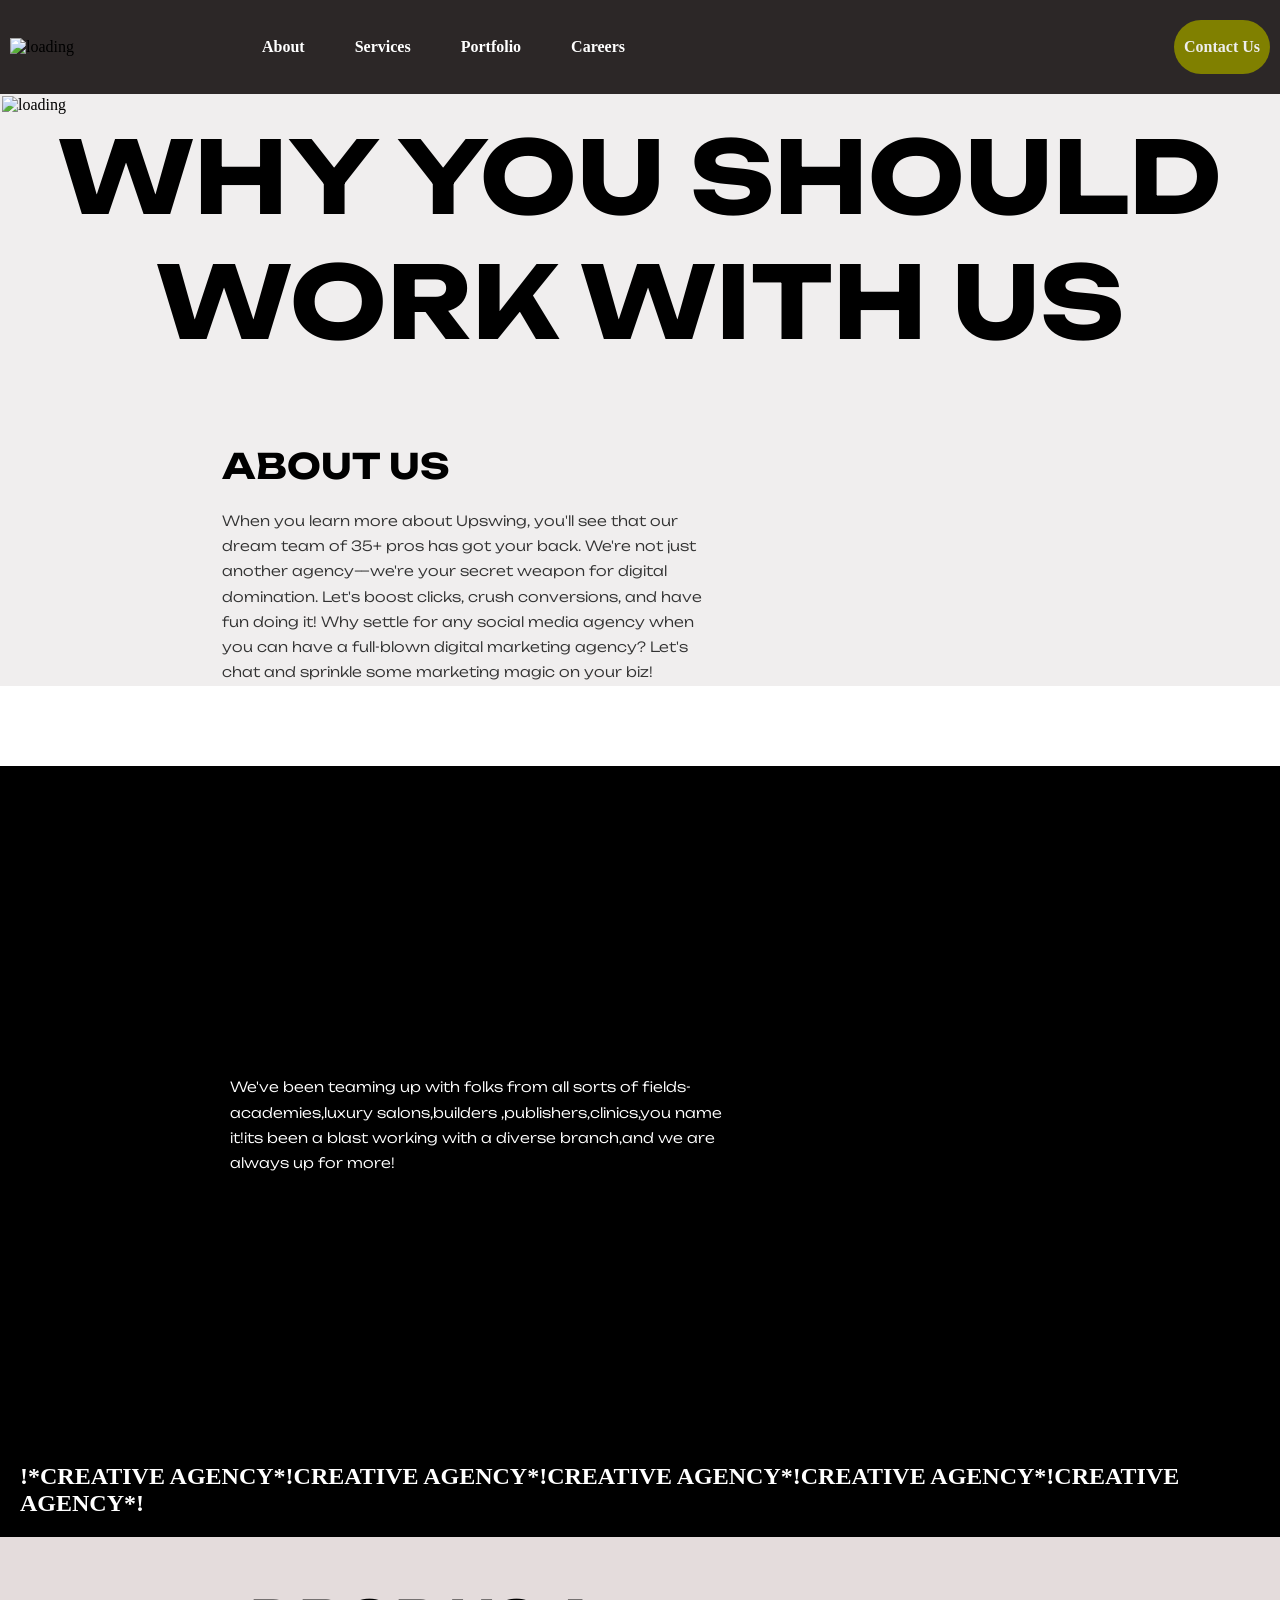
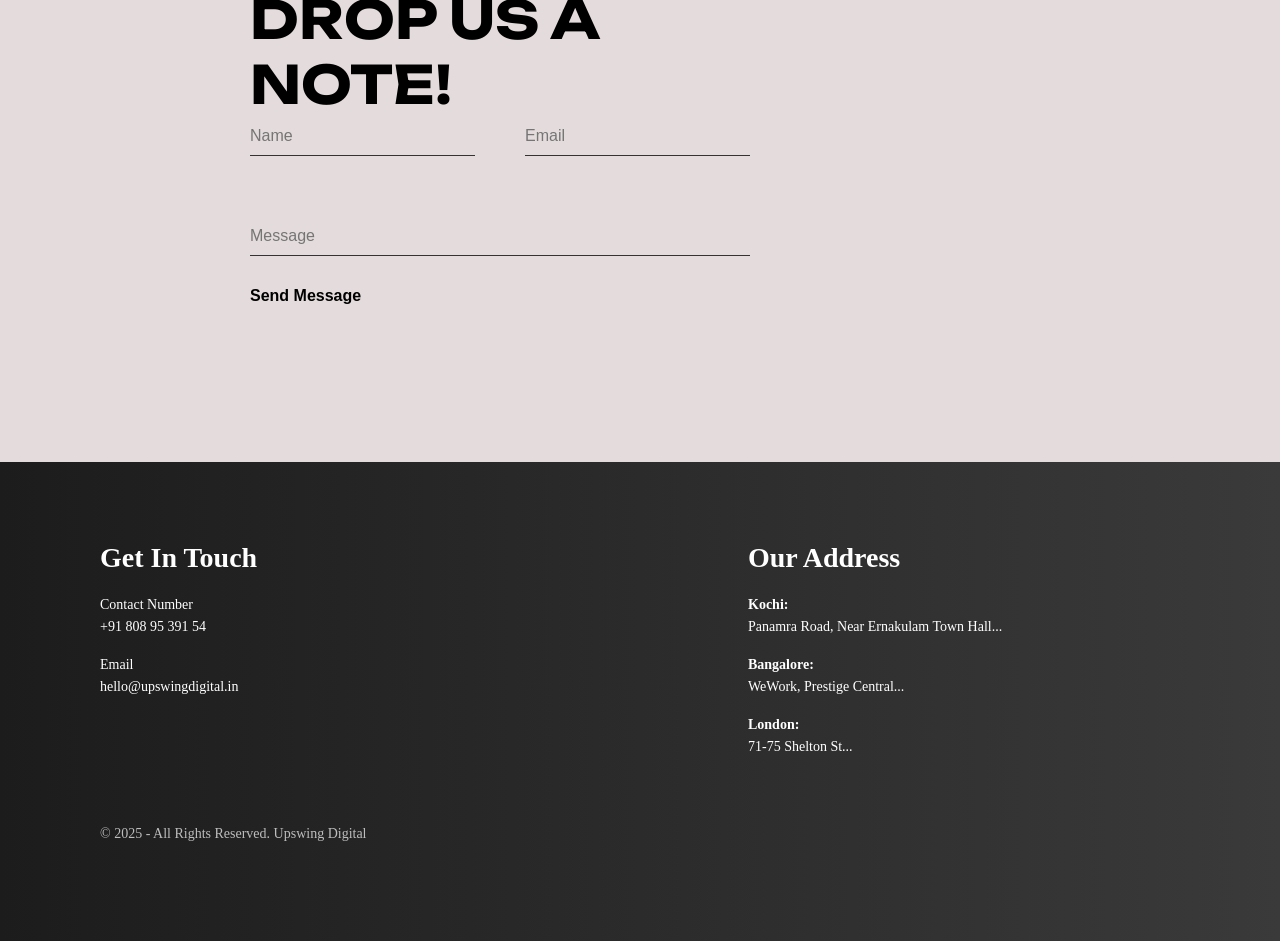
==== index.html @ fa93dcc6 "upswing digital about page" ====
<!DOCTYPE html>
<html lang="en">
<head>
    <meta charset="UTF-8">
    <meta name="viewport" content="width=device-width, initial-scale=1.0">
    <title>Upswing Digital</title>
    <link rel="stylesheet"href ="./style.css">
</head>
<body>
    <header class="header">
        <img class="logo" src="https://upswingdigital.in/wp-content/uploads/2024/11/up-white-2048x525.png" alt="loading">
        <nav id="nav">
            <ul class="nav list">
                <li class="list">About</li>
                <li class="list">Services</li>
                <li class="list">Portfolio</li>
                <li class="list">Careers</li>
            </ul>
        </nav>
        <a class="contactbtn" href="https://upswingdigital.in/get-in-touch/">Contact Us</a>
    </header>
    <section id ="Aboutus">
        <img class="img" src ="https://upswingdigital.in/wp-content/uploads/2024/11/p2-img-1.jpg" alt="loading">
        <h1 class="title">WHY YOU SHOULD<br>WORK WITH US </h1>
 <div class="left">
    <h2>ABOUT US</h2>
    <P >
        When you learn more about Upswing, you'll see that our dream team of 35+ pros has got your back. We're not just another agency—we're your secret weapon for digital domination. Let's boost clicks, crush conversions, and have fun doing it! Why settle for any social media agency when you can have a full-blown digital marketing agency? Let's chat and sprinkle some marketing magic on your biz!
    </P>
      </section>
    <section id="client">
        <div class="left">
         <h2 class="lefte">OUR VALUED <br> CLIENTELE</h2>
         <p class="lefte">We've been teaming up with folks from  all sorts of fields-academies,luxury salons,builders ,publishers,clinics,you name it!its been a blast working with a diverse branch,and we are always up for more!</p>
        </div>
       <div class="right">
        <img src="c:\Users\Faris\Downloads\Screenshot 2026-02-24 012641.jpeg" alt="">

       </div>

    </section>
    <section id="image">
        <div class="pic">
        <img src="https://upswingdigital.in/wp-content/uploads/2024/11/p2-img-2.jpg" alt="">
        <h2>!*CREATIVE AGENCY*!CREATIVE AGENCY*!CREATIVE AGENCY*!CREATIVE AGENCY*!CREATIVE AGENCY*!</h2>
        </div>
    </section>
    <section id="dropus">
        <div class="left">
            <h3>DROP US A NOTE! </h3>
            <form action="">
                <div class="row">
                    <input type="text" placeholder="Name">
                    <input type="email" placeholder="Email">
                </div>
                <input type="text" placeholder="Message">
                <button>Send Message</button>
            </form>
            <div class="right">
                <img src="c:\Users\Faris\Downloads\Screenshot 2026-02-24 141846.jpeg" alt="">
            </div>
        </div>
    </section>
    <section id="contact">
    <div class="contact-container">

        <div class="contact-left">
            <h3>Get In Touch</h3>
            <p>Contact Number<br>+91 808 95 391 54</p>
            <p>Email<br>hello@upswingdigital.in</p>
        </div>

        <div class="contact-middle">
            <h3>Our Address</h3>
            <p><b>Kochi:</b><br>Panamra Road, Near Ernakulam Town Hall...</p>
            <p><b>Bangalore:</b><br>WeWork, Prestige Central...</p>
            <p><b>London:</b><br>71-75 Shelton St...</p>
        </div>

    </div>

    <p class="copyright">© 2025 - All Rights Reserved. Upswing Digital</p>
</section>

        </div>

    </footer>
 </div>   
</body>
</html>
---- style.css ----
@import url('https://fonts.googleapis.com/css2?family=Unbounded:wght@200..900&display=swap');
*{
    margin: 0;
    padding: 0;
}
.header{
    background-color:#2c2727;
    display: flex;
    align-items: center;
    padding: 20px 10px;
}
.nav-list{
    list-style: none;
}
.list {
    display: flex;
    gap: 50px;
    font-weight: bold;
    color: white;
    cursor: pointer;
    
}
.logo{
    width:20%;
}
.contactbtn{
    margin-left: auto;
    background-color:olive;
    padding: 18px 10px;
    border-radius: 50px;
    text-decoration:none;
    color: rgb(237, 237, 237);
    font-weight: bold;
    cursor: pointer;
} 
.title {
    width: 100%;              
    text-align: center;       
    
    font-size: 100px;
    font-weight: bold;
    font-family: "Unbounded", sans-serif;
    margin-bottom: 80px; 
    background-color: rgb(240, 238, 238);
         
}


#Aboutus {
    padding: 2px ;   
    text-align-last: auto;
    margin-bottom: 80px;

}
#Aboutus{
       background-color: rgb(240, 238, 238);
       cp

}

.left h2 {
    font-family: "Unbounded", sans-serif;
    font-size: 35px;
    margin-bottom: 20px;
    color: black;
   
}
.left p {
    font-family: "Unbounded", sans-serif;
    font-weight: 300;
    line-height: 1.8;
    font-size: 14px;
    color: #333;
}

#client{
    background-color: black;
    padding: 200px 10px;
    color: white;
    font-family: "Unbounded", sans-serif;
    font-size: bold;

}
.left {
    width: 35%;
    padding: 0;
    max-width: 500px;
    margin-left: 220px;
}
#client p {
    color: white;
    font-family: var(--e-global-typography-text-font-family), Sans-serif;;
}
.right{
    padding-left: 50px 20px 50px ;
    display: flex;
    justify-content: flex-end;
}
.pic{
    background-color: black;
    color: white;
    justify-content: center;
}
.pic h2{
    size: 100px;
    padding: 20px ;
}
#dropus{
     background-color: rgb(228, 220, 220);
     padding: 50px 200px  100px 30px;
     font-family: Unbounded, sans-serif;
     font-weight: 700;
     font-size: 45px
}

.left{
    font-family: Unbounded, sans-serif;
     width: 50%;
}
.row {
    display: flex;
    gap: 50px;
    margin-bottom: 40px;
    color: black;
    font-family:Unbounded, sans-serif ;
    font-weight: bold;
}
input, textarea {
    width: 100%;
    border: none;
    border-bottom: 1px solid #333;
    background: transparent;
    padding: 10px 0;
    font-size: 16px;
    outline: none;
    color: black;
    margin: 0%;
}
button {
    background: none;
    border: none;
    outline: none;
    box-shadow: none;
    color: black;
    font-weight: bold;
    font-size: 16px;
    cursor: pointer;
}
.right img {
    width: 100%;
    margin-top: 50px;
}
.right {
    width: 100%;
}
#contact {
    background: linear-gradient(to right, #1c1c1c, #3a3a3a);
    color: white;
    padding: 80px 100px;
}
.contact-container {
    display: flex;
    justify-content: space-between;
    gap: 100px;
}
.contact-left,
.contact-middle {
    width: 40%;
}
#contact h3 {
    font-size: 28px;
    margin-bottom: 20px;
}
#contact p {
    font-size: 14px;
    line-height: 1.6;
    margin-bottom: 15px;
}
.copyright {
    margin-top: 50px;
    font-size: 13px;
    opacity: 0.7;
}
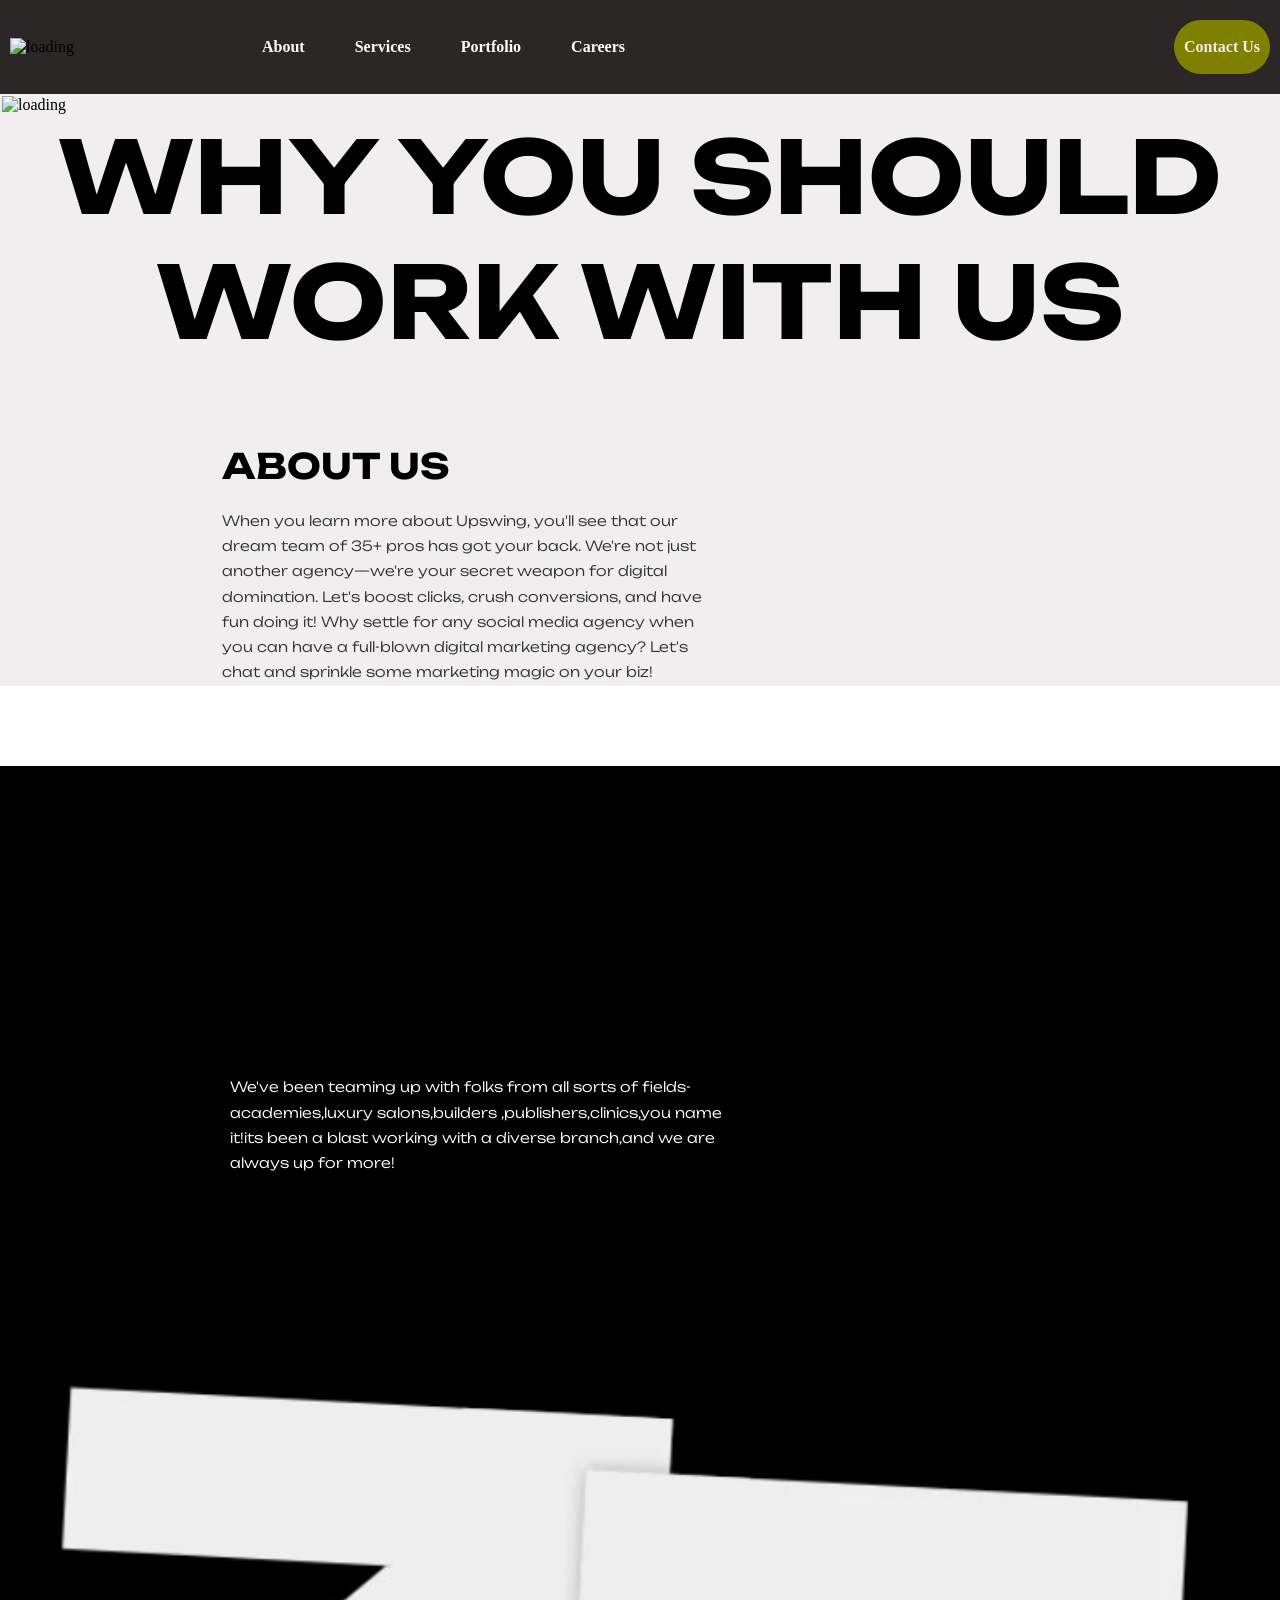
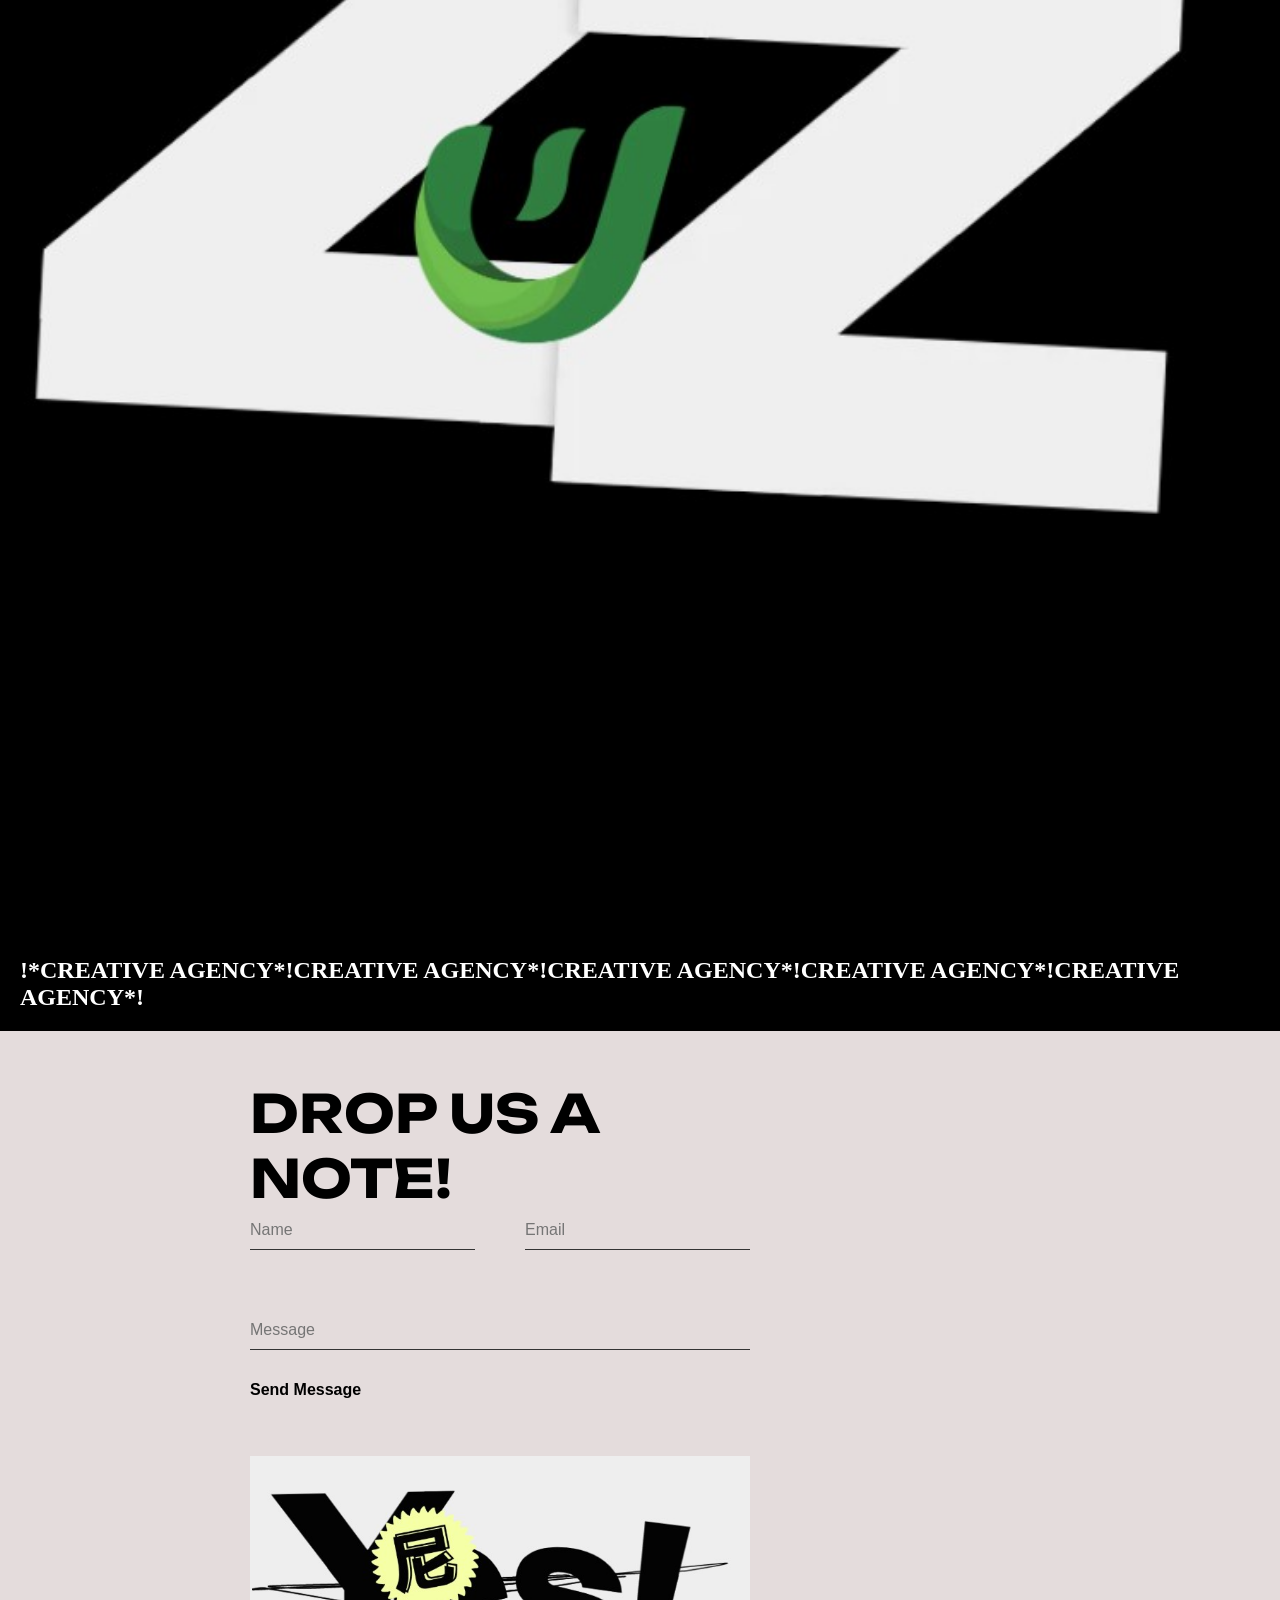
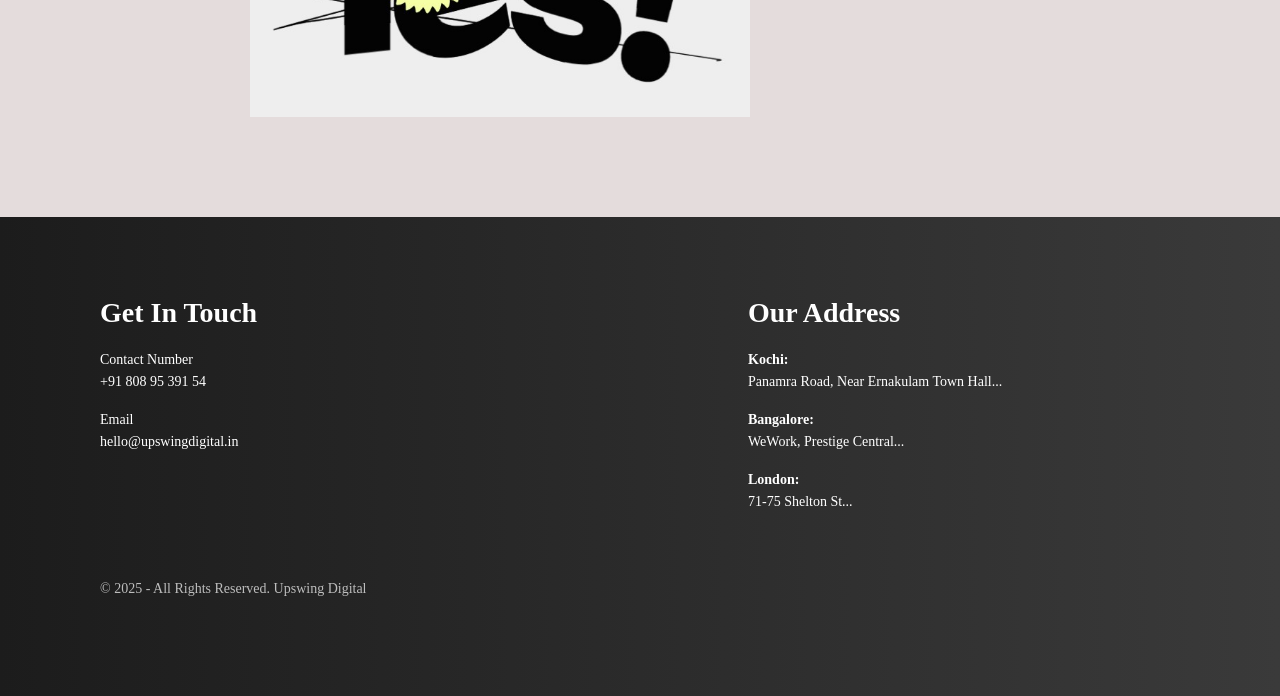
==== commit 299d328d: "added images to the folder" ====
--- a/index.html
+++ b/index.html
@@ -34,7 +34,7 @@
          <p class="lefte">We've been teaming up with folks from  all sorts of fields-academies,luxury salons,builders ,publishers,clinics,you name it!its been a blast working with a diverse branch,and we are always up for more!</p>
         </div>
        <div class="right">
-        <img src="c:\Users\Faris\Downloads\Screenshot 2026-02-24 012641.jpeg" alt="">
+        <img src="./zz.jpeg" alt="">
 
        </div>
 
@@ -57,7 +57,7 @@
                 <button>Send Message</button>
             </form>
             <div class="right">
-                <img src="c:\Users\Faris\Downloads\Screenshot 2026-02-24 141846.jpeg" alt="">
+                <img src="./yes.jpeg" alt="">
             </div>
         </div>
     </section>
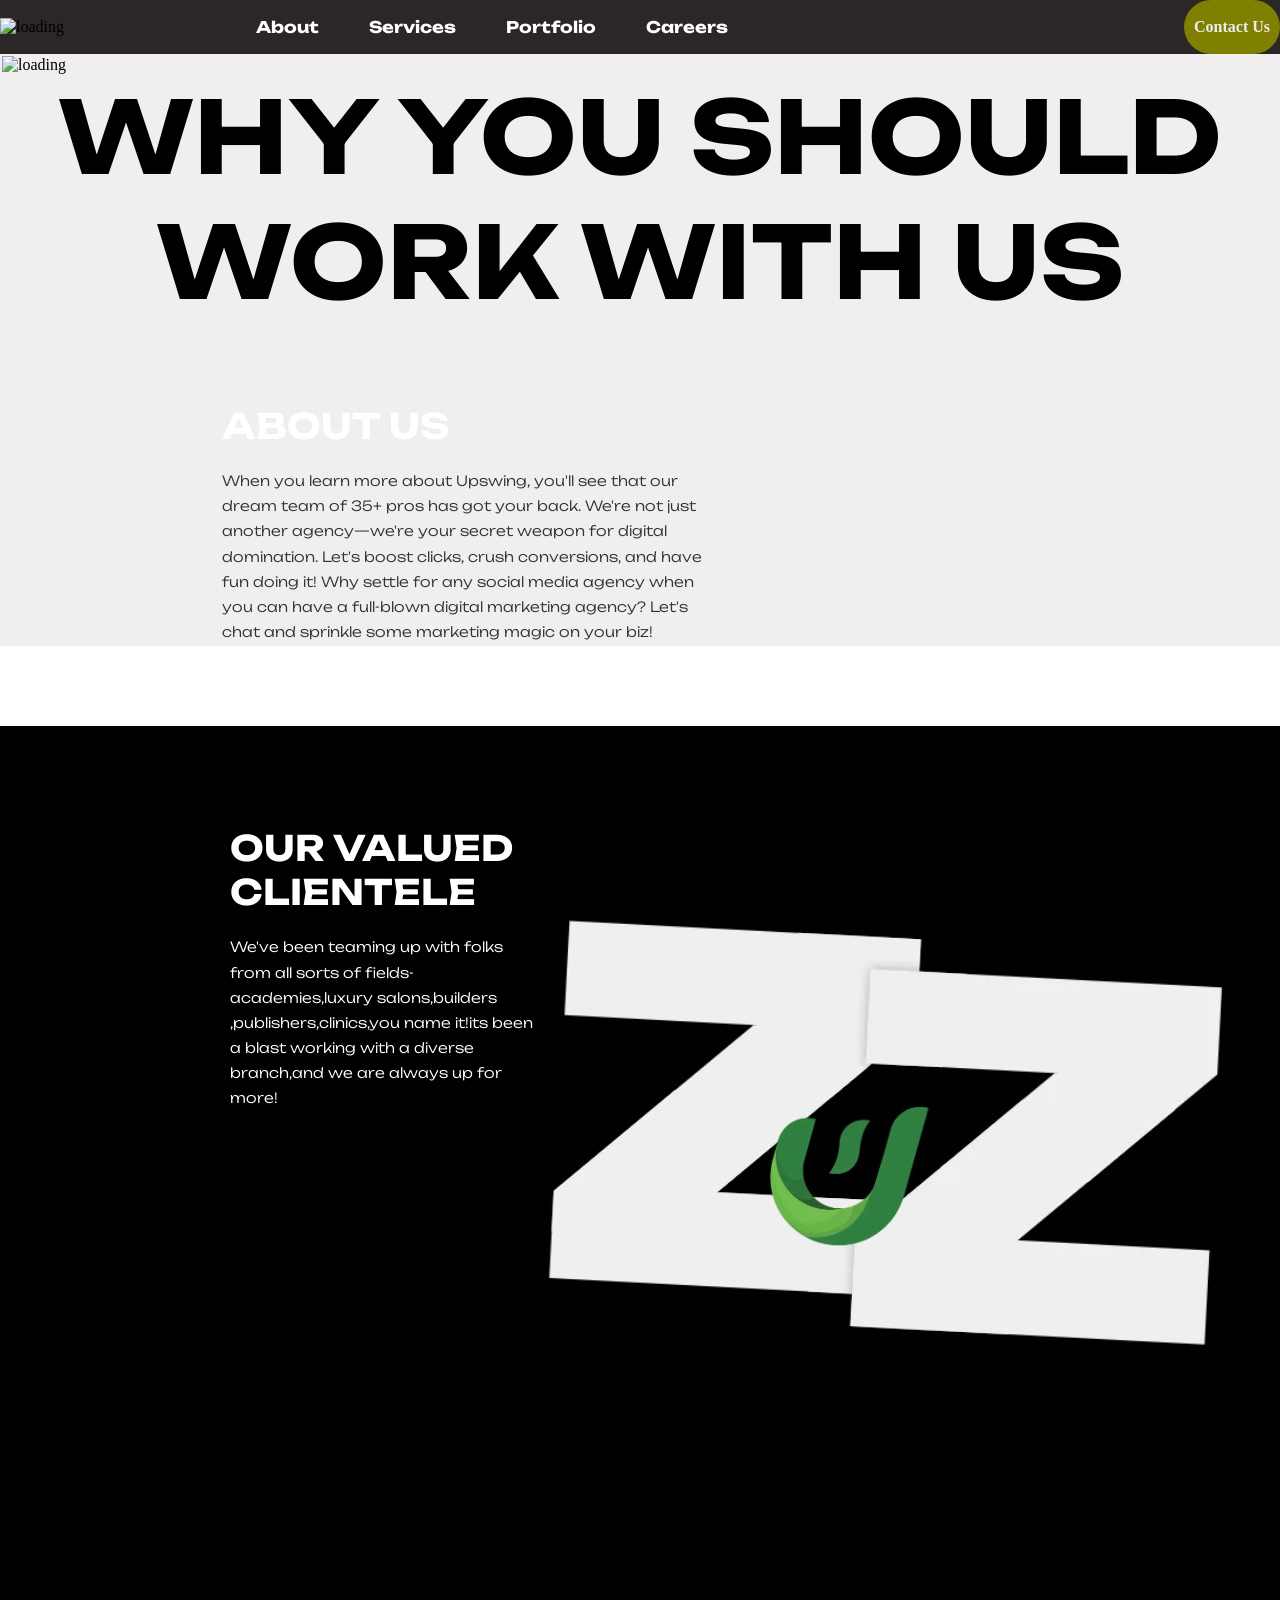
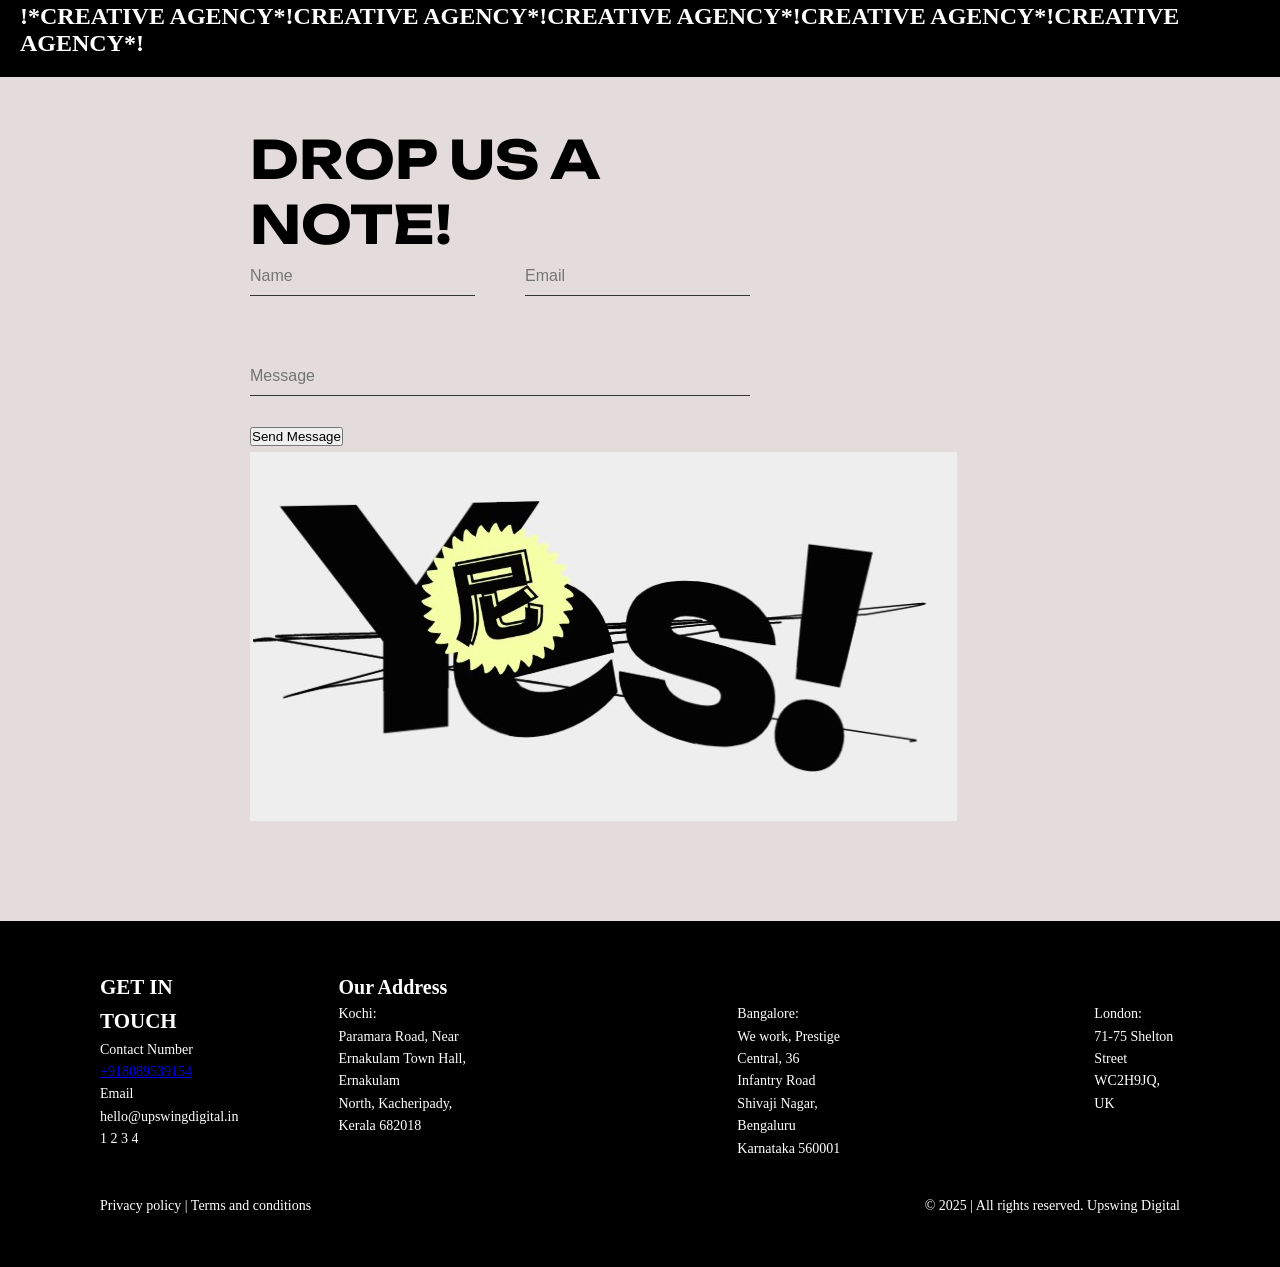
==== commit c5fd0445: "footer fixed" ====
--- a/index.html
+++ b/index.html
@@ -22,12 +22,13 @@
     <section id ="Aboutus">
         <img class="img" src ="https://upswingdigital.in/wp-content/uploads/2024/11/p2-img-1.jpg" alt="loading">
         <h1 class="title">WHY YOU SHOULD<br>WORK WITH US </h1>
- <div class="left">
-    <h2>ABOUT US</h2>
-    <P >
-        When you learn more about Upswing, you'll see that our dream team of 35+ pros has got your back. We're not just another agency—we're your secret weapon for digital domination. Let's boost clicks, crush conversions, and have fun doing it! Why settle for any social media agency when you can have a full-blown digital marketing agency? Let's chat and sprinkle some marketing magic on your biz!
-    </P>
-      </section>
+        <div class="left">
+            <h2>ABOUT US</h2>
+            <p >
+                When you learn more about Upswing, you'll see that our dream team of 35+ pros has got your back. We're not just another agency—we're your secret weapon for digital domination. Let's boost clicks, crush conversions, and have fun doing it! Why settle for any social media agency when you can have a full-blown digital marketing agency? Let's chat and sprinkle some marketing magic on your biz!
+            </p>
+        </div>
+    </section>
     <section id="client">
         <div class="left">
          <h2 class="lefte">OUR VALUED <br> CLIENTELE</h2>
@@ -41,7 +42,7 @@
     </section>
     <section id="image">
         <div class="pic">
-        <img src="https://upswingdigital.in/wp-content/uploads/2024/11/p2-img-2.jpg" alt="">
+        <img  class="img" src="https://upswingdigital.in/wp-content/uploads/2024/11/p2-img-2.jpg" alt="">
         <h2>!*CREATIVE AGENCY*!CREATIVE AGENCY*!CREATIVE AGENCY*!CREATIVE AGENCY*!CREATIVE AGENCY*!</h2>
         </div>
     </section>
@@ -61,30 +62,60 @@
             </div>
         </div>
     </section>
-    <section id="contact">
-    <div class="contact-container">
+   <footer>
 
-        <div class="contact-left">
-            <h3>Get In Touch</h3>
-            <p>Contact Number<br>+91 808 95 391 54</p>
-            <p>Email<br>hello@upswingdigital.in</p>
+    <!-- TOP CONTENT -->
+    <section id="contactus">
+        <div class="mleft">
+            <h2>GET IN TOUCH</h2>
+            <p>Contact Number</p>
+            <p><a href="tel:918089539154">+918089539154</a></p>
+            <p>Email</p>
+            <p>hello@upswingdigital.in</p>
+
+            <div class="bottom">
+                <span>1</span>
+                <span>2</span>
+                <span>3</span>
+                <span>4</span>
+            </div>
         </div>
 
-        <div class="contact-middle">
+        <div class="mright">
             <h3>Our Address</h3>
-            <p><b>Kochi:</b><br>Panamra Road, Near Ernakulam Town Hall...</p>
-            <p><b>Bangalore:</b><br>WeWork, Prestige Central...</p>
-            <p><b>London:</b><br>71-75 Shelton St...</p>
+
+            <div class="branch">
+                <div>
+                    <p>Kochi:</p>
+                    <p>Paramara Road, Near</p>
+                    <p>Ernakulam Town Hall, Ernakulam</p>
+                    <p>North, Kacheripady, Kerala 682018</p>
+                </div>
+
+                <div>
+                    <p>Bangalore:</p>
+                    <p>We work, Prestige</p>
+                    <p>Central, 36 Infantry Road</p>
+                    <p>Shivaji Nagar, Bengaluru</p>
+                    <p>Karnataka 560001</p>
+                </div>
+
+                <div>
+                    <p>London:</p>
+                    <p>71-75 Shelton Street</p>
+                    <p>WC2H9JQ, UK</p>
+                </div>
+            </div>
         </div>
+    </section>
 
-    </div>
+    <!-- BOTTOM BAR -->
+    <section class="flex-jc-sb">
+        <p>Privacy policy | Terms and conditions</p>
+        <p>© 2025 | All rights reserved. Upswing Digital</p>
+    </section>
 
-    <p class="copyright">© 2025 - All Rights Reserved. Upswing Digital</p>
-</section>
-
-        </div>
-
-    </footer>
- </div>   
+</footer>
+</div>
 </body>
 </html>
--- a/style.css
+++ b/style.css
@@ -7,10 +7,13 @@
     background-color:#2c2727;
     display: flex;
     align-items: center;
-    padding: 20px 10px;
 }
 .nav-list{
     list-style: none;
+    gap: 50px;
+    margin-left: auto;
+    margin-right: auto;
+
 }
 .list {
     display: flex;
@@ -18,8 +21,11 @@
     font-weight: bold;
     color: white;
     cursor: pointer;
-    
+    font-family: "Unbounded", sans-serif;
+    justify-content: space-between;
+
 }
+
 .logo{
     width:20%;
 }
@@ -50,19 +56,18 @@
     padding: 2px ;   
     text-align-last: auto;
     margin-bottom: 80px;
+    background-color: rgb(240, 238, 238);
 
 }
-#Aboutus{
-       background-color: rgb(240, 238, 238);
-       cp
-
+.img{
+    justify-content: center;
+    max-width: 100%;
 }
-
 .left h2 {
     font-family: "Unbounded", sans-serif;
     font-size: 35px;
     margin-bottom: 20px;
-    color: black;
+    color: rgb(255, 255, 255);
    
 }
 .left p {
@@ -75,11 +80,11 @@
 
 #client{
     background-color: black;
-    padding: 200px 10px;
+    padding: 100px 10px;
     color: white;
     font-family: "Unbounded", sans-serif;
     font-size: bold;
-
+    display: flex;
 }
 .left {
     width: 35%;
@@ -93,8 +98,7 @@
 }
 .right{
     padding-left: 50px 20px 50px ;
-    display: flex;
-    justify-content: flex-end;
+    display:flex;
 }
 .pic{
     background-color: black;
@@ -110,7 +114,8 @@
      padding: 50px 200px  100px 30px;
      font-family: Unbounded, sans-serif;
      font-weight: 700;
-     font-size: 45px
+     font-size: 45px;
+     display: flex;
 }
 
 .left{
@@ -136,49 +141,36 @@
     color: black;
     margin: 0%;
 }
-button {
-    background: none;
-    border: none;
-    outline: none;
-    box-shadow: none;
-    color: black;
-    font-weight: bold;
-    font-size: 16px;
-    cursor: pointer;
+footer{
+    background-color: black;
+    color: white;
+    padding: 50px 100px;
+    font-family: "outfit"sans-serif;
+    flex-direction: column;
+    font-size: 14px;
+    line-height: 1.6;
+    display: flex;
 }
-.right img {
-    width: 100%;
-    margin-top: 50px;
+.branch{
+    display: flex;
+    gap: 250px;
 }
-.right {
-    width: 100%;
+#contactus{
+      display: flex;
+      gap: 100px;
+      justify-content: space-between;
 }
-#contact {
-    background: linear-gradient(to right, #1c1c1c, #3a3a3a);
-    color: white;
-    padding: 80px 100px;
+#contactus.bottom{
+    margin-top: 30px;
+
 }
-.contact-container {
+.flex-jc-sb {
+    margin-top: 20px;
+    padding-top: 15px;
     display: flex;
     justify-content: space-between;
-    gap: 100px;
+   
 }
-.contact-left,
-.contact-middle {
-    width: 40%;
-}
-#contact h3 {
-    font-size: 28px;
-    margin-bottom: 20px;
-}
-#contact p {
-    font-size: 14px;
-    line-height: 1.6;
-    margin-bottom: 15px;
-}
-.copyright {
-    margin-top: 50px;
-    font-size: 13px;
-    opacity: 0.7;
-}
-
+.mright h3{
+font-size: 20px; 
+}
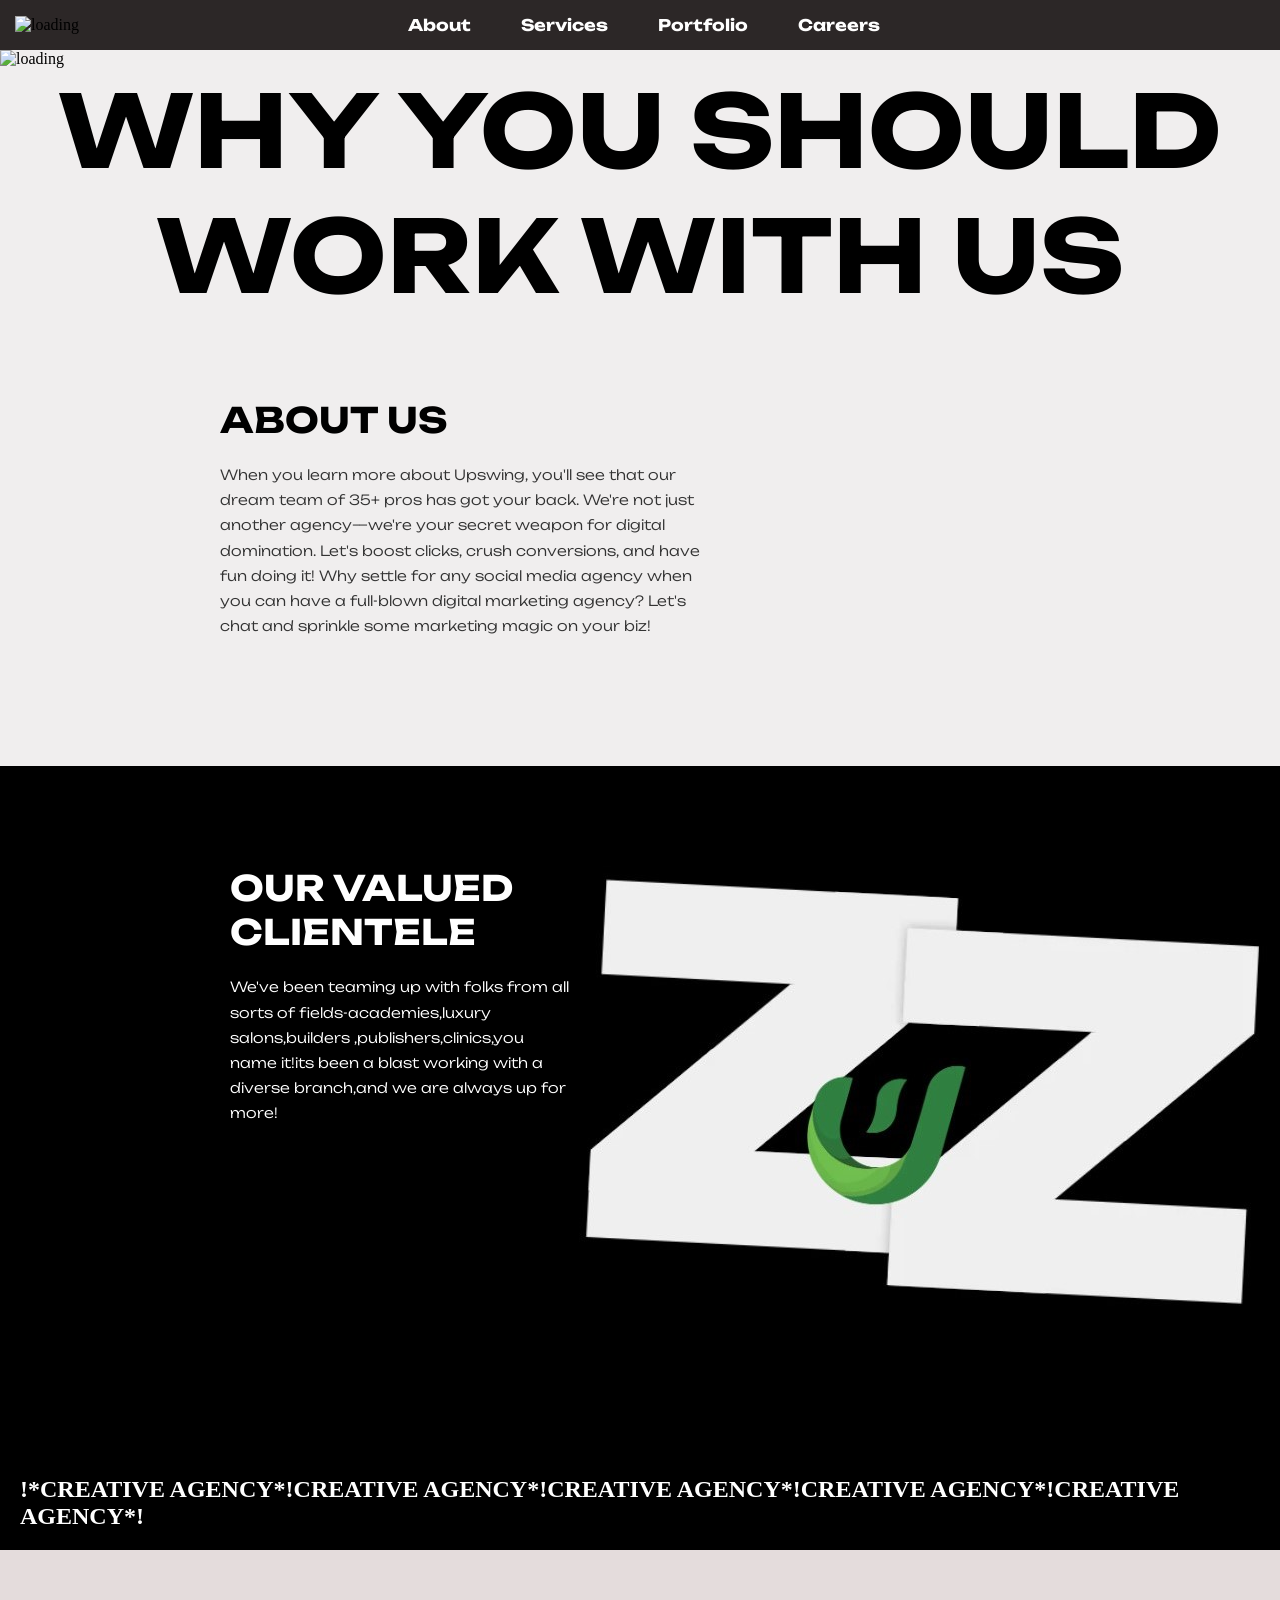
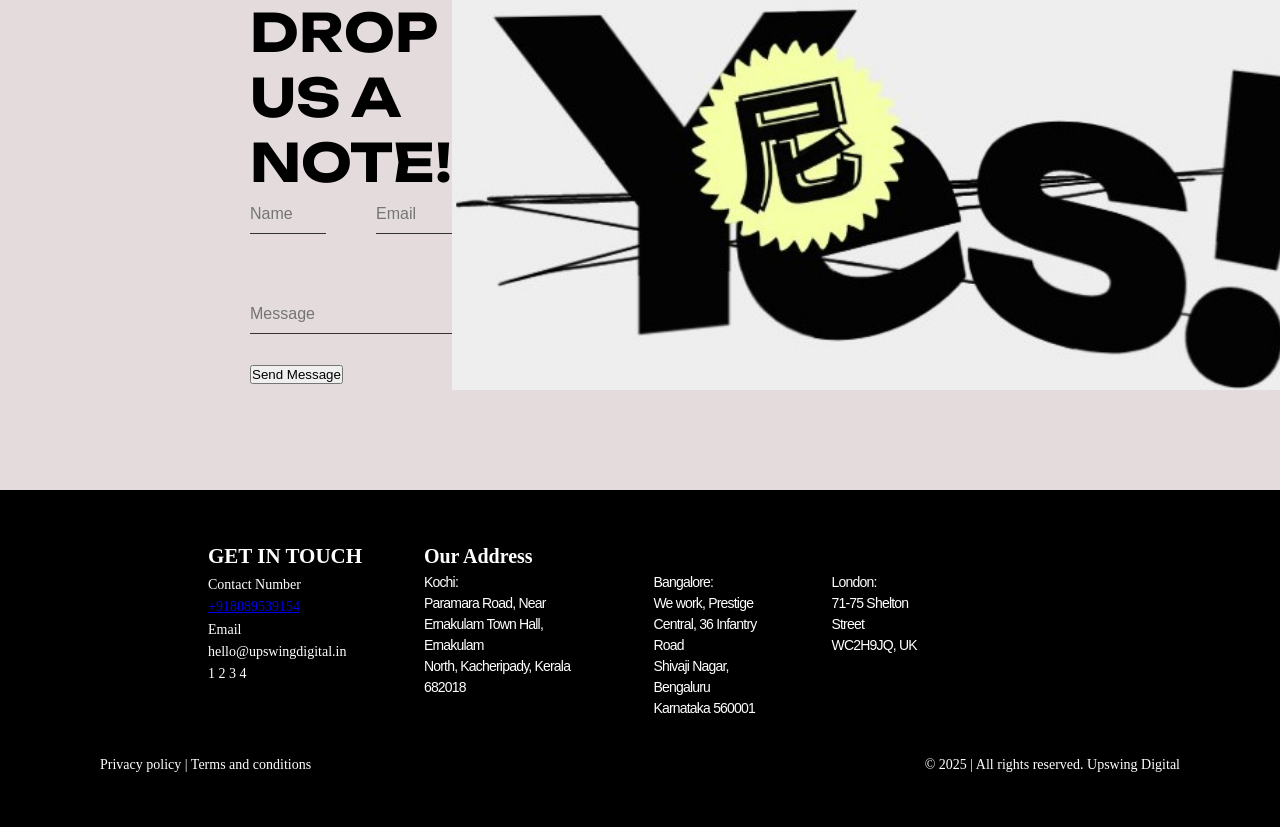
==== commit 0d98d73b: "changing the contactus ,rectifying the mistakes" ====
--- a/index.html
+++ b/index.html
@@ -17,7 +17,7 @@
                 <li class="list">Careers</li>
             </ul>
         </nav>
-        <a class="contactbtn" href="https://upswingdigital.in/get-in-touch/">Contact Us</a>
+        <img class="contactbtn" src="https://upswingdigital.in/wp-content/uploads/2025/11/Frame-82.png" alt="">
     </header>
     <section id ="Aboutus">
         <img class="img" src ="https://upswingdigital.in/wp-content/uploads/2024/11/p2-img-1.jpg" alt="loading">
@@ -35,7 +35,7 @@
          <p class="lefte">We've been teaming up with folks from  all sorts of fields-academies,luxury salons,builders ,publishers,clinics,you name it!its been a blast working with a diverse branch,and we are always up for more!</p>
         </div>
        <div class="right">
-        <img src="./zz.jpeg" alt="">
+        <img src="./zzz.jpeg" alt="">
 
        </div>
 
@@ -57,10 +57,10 @@
                 <input type="text" placeholder="Message">
                 <button>Send Message</button>
             </form>
-            <div class="right">
-                <img src="./yes.jpeg" alt="">
+        </div>
+        <div class="right">
+                <img src="./yess.jpeg" alt="">
             </div>
-        </div>
     </section>
    <footer>
 
--- a/style.css
+++ b/style.css
@@ -7,6 +7,13 @@
     background-color:#2c2727;
     display: flex;
     align-items: center;
+    justify-content: space-between;
+    gap: 250px;
+    padding: 15px;
+}
+.contactbtn{
+    width: 12%;
+    margin-right: 50px;
 }
 .nav-list{
     list-style: none;
@@ -29,16 +36,7 @@
 .logo{
     width:20%;
 }
-.contactbtn{
-    margin-left: auto;
-    background-color:olive;
-    padding: 18px 10px;
-    border-radius: 50px;
-    text-decoration:none;
-    color: rgb(237, 237, 237);
-    font-weight: bold;
-    cursor: pointer;
-} 
+
 .title {
     width: 100%;              
     text-align: center;       
@@ -53,11 +51,16 @@
 
 
 #Aboutus {
-    padding: 2px ;   
+    
     text-align-last: auto;
     margin-bottom: 80px;
     background-color: rgb(240, 238, 238);
-
+    margin: 0%;
+    padding-bottom: 10%;
+    color: black;
+}
+#Aboutus h2{
+    color: black;
 }
 .img{
     justify-content: center;
@@ -150,14 +153,19 @@
     font-size: 14px;
     line-height: 1.6;
     display: flex;
+    gap: 10%;
 }
 .branch{
     display: flex;
-    gap: 250px;
+    gap: 50px;
+    padding-right: 5%;
+    font-family:" Outfit", Sans-serif;
+    line-height: 1.5em;
+    letter-spacing: -0.8px;
+    font-size: 14px;
 }
 #contactus{
       display: flex;
-      gap: 100px;
       justify-content: space-between;
 }
 #contactus.bottom{
@@ -173,4 +181,10 @@
 }
 .mright h3{
 font-size: 20px; 
+}
+.mleft{
+    padding-left: 10%;
+}
+.mright{
+    padding-right:20%;
 }
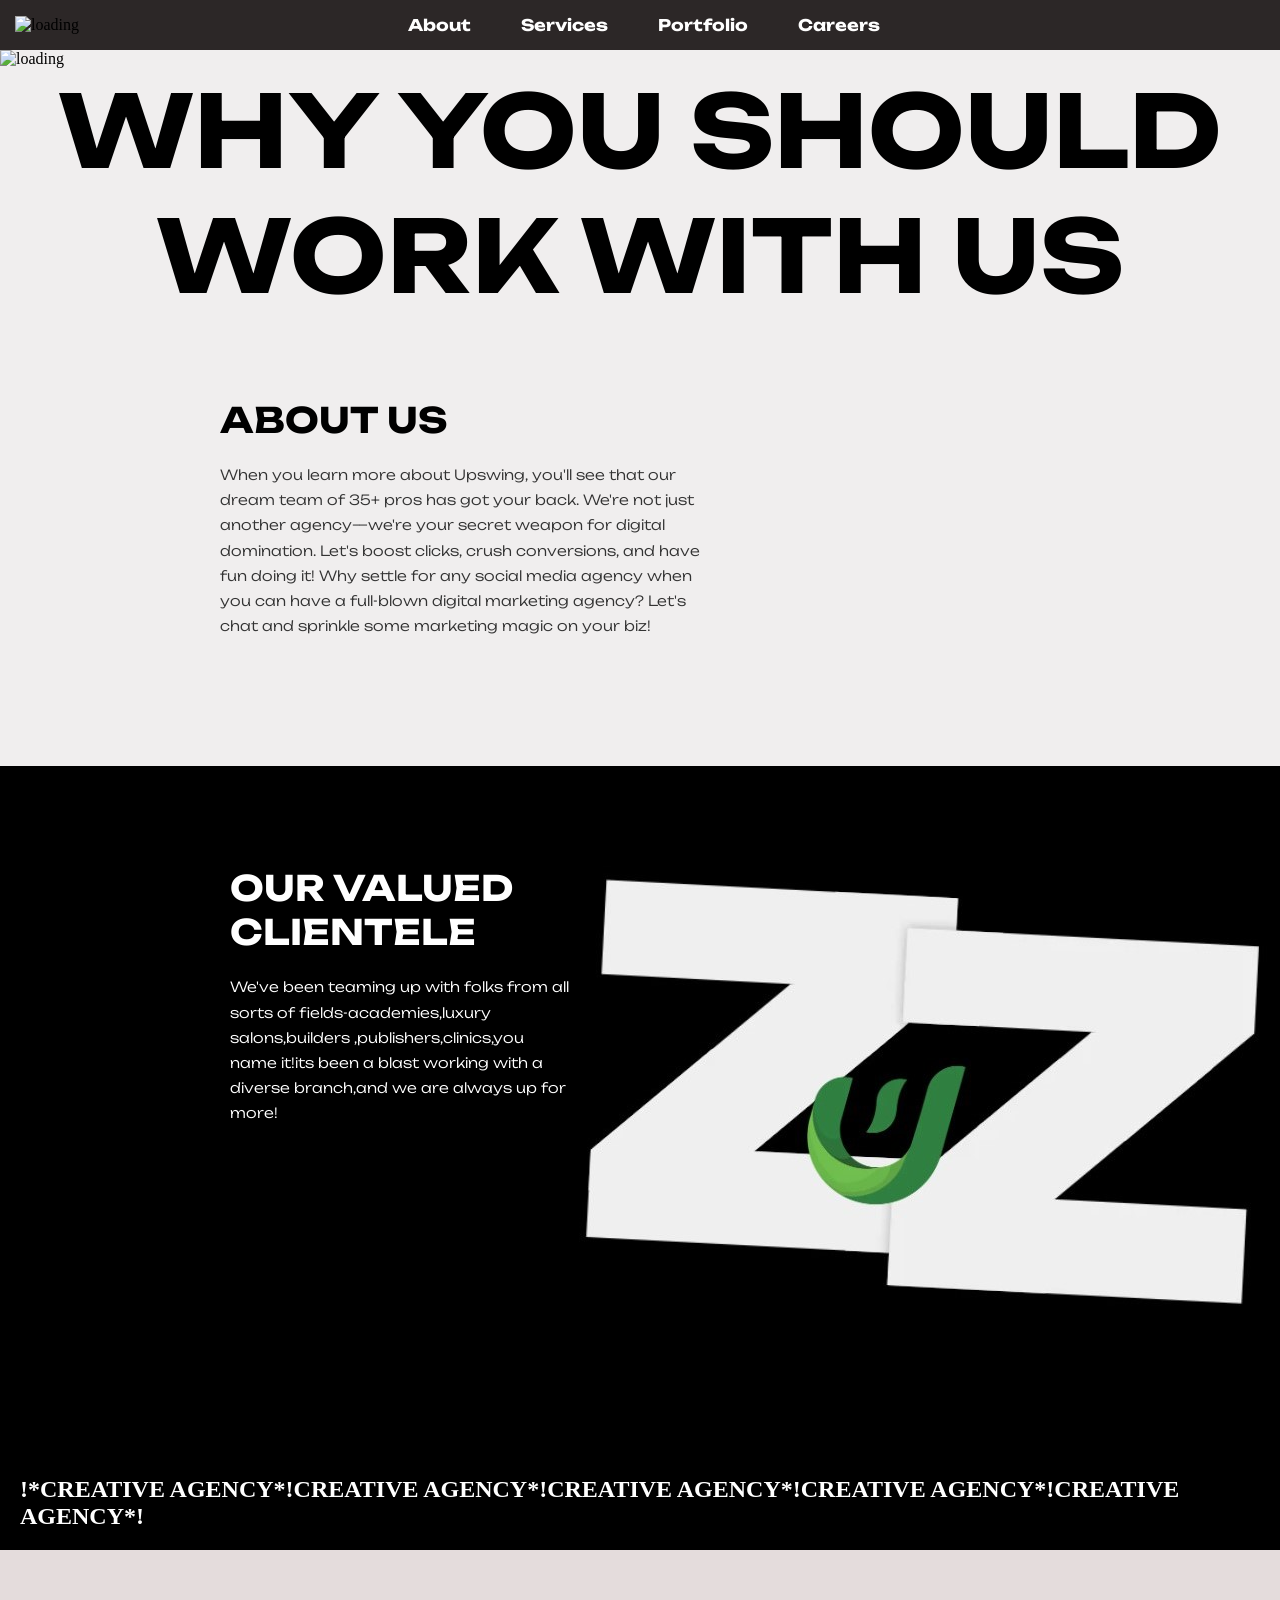
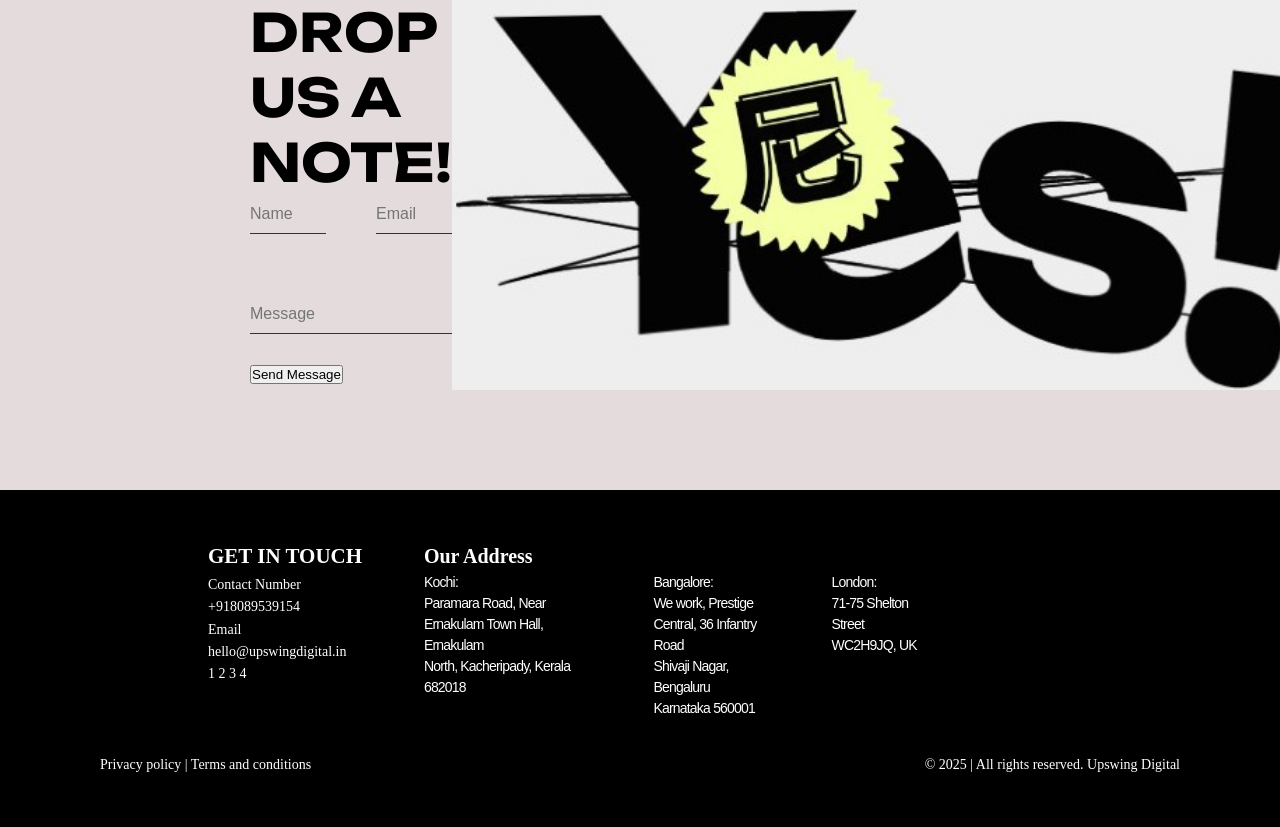
==== commit a575643c: "some changes in the code" ====
--- a/index.html
+++ b/index.html
@@ -13,7 +13,7 @@
             <ul class="nav list">
                 <li class="list">About</li>
                 <li class="list">Services</li>
-                <li class="list">Portfolio</li>
+                <li class="list"><a href="./portfolio.html">Portfolio</a></li>
                 <li class="list">Careers</li>
             </ul>
         </nav>
--- a/style.css
+++ b/style.css
@@ -187,4 +187,38 @@
 }
 .mright{
     padding-right:20%;
-}+}
+a{
+    text-decoration: none;
+    color: white;
+}
+.portfolio h1{
+    font-family: "Unbounded", sans-serif;
+    font-size: 100px;
+    text-align: center;
+    margin: 20px;
+   
+}
+#portfolio1{
+    display: grid;
+    grid-template-columns: auto auto auto ;
+    row-gap: 20px;
+    position: relative;
+    justify-content: center;
+    gap: 30px;
+    margin-bottom: 50px;
+}
+.card{
+    width: 350px;
+    height: 350px;
+    border-radius:10px ;
+   
+}
+.card img{
+    width: 100%;
+    border-radius: 10px;
+}
+.card-cont{
+    position: absolute;
+    bottom: 10px;
+}
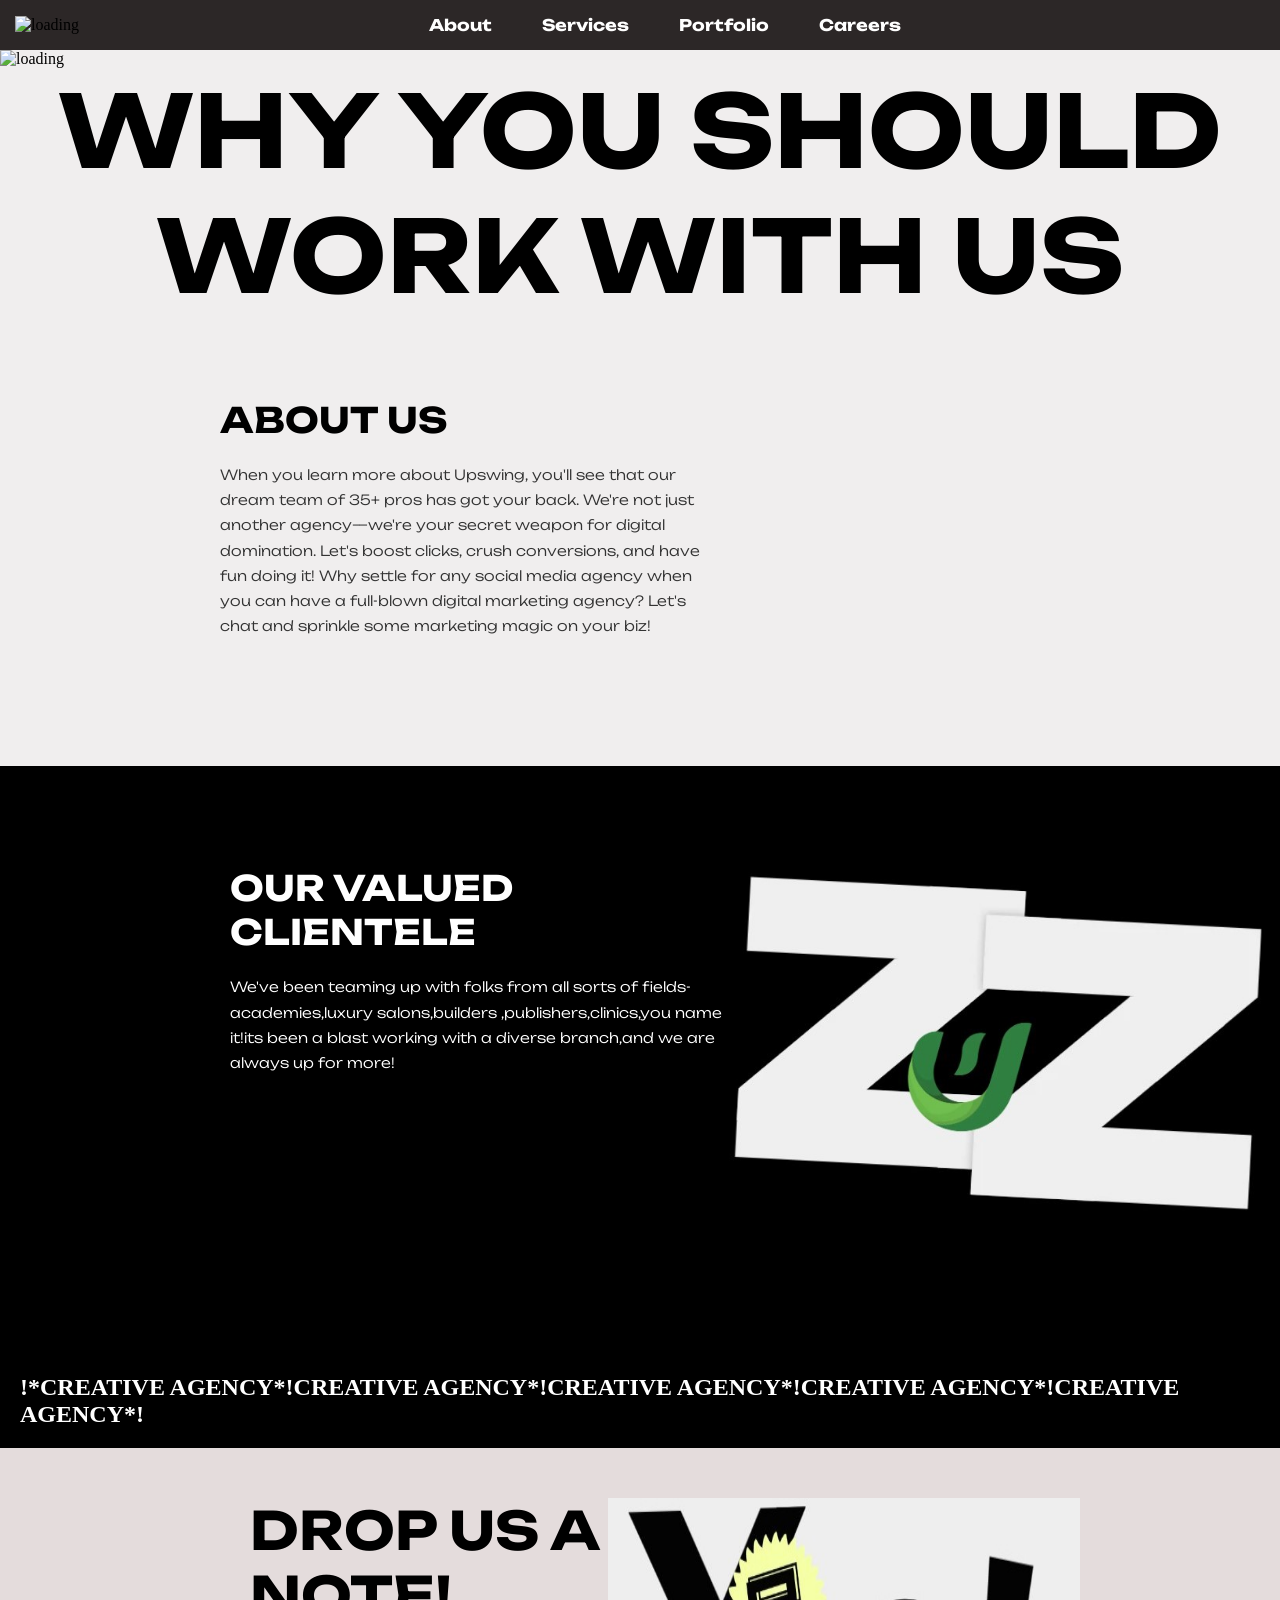
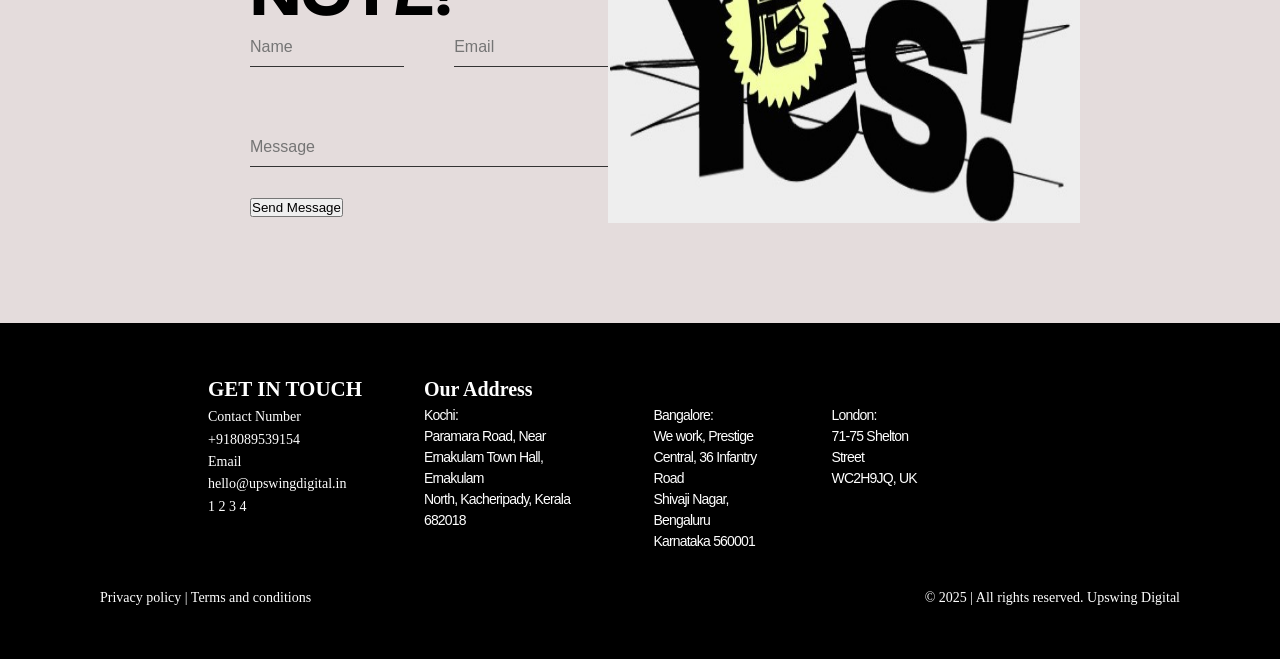
==== commit d4fa1ed4: "made some changes" ====
--- a/index.html
+++ b/index.html
@@ -9,6 +9,11 @@
 <body>
     <header class="header">
         <img class="logo" src="https://upswingdigital.in/wp-content/uploads/2024/11/up-white-2048x525.png" alt="loading">
+        <div class="mobile-menu">
+            <span></span>
+            <span></span>
+            <span></span>
+        </div>
         <nav id="nav">
             <ul class="nav list">
                 <li class="list">About</li>
--- a/style.css
+++ b/style.css
@@ -8,7 +8,6 @@
     display: flex;
     align-items: center;
     justify-content: space-between;
-    gap: 250px;
     padding: 15px;
 }
 .contactbtn{
@@ -64,7 +63,10 @@
 }
 .img{
     justify-content: center;
-    max-width: 100%;
+    width: 100%;
+}
+.right img{
+    width: 100%;
 }
 .left h2 {
     font-family: "Unbounded", sans-serif;
@@ -206,7 +208,7 @@
     position: relative;
     justify-content: center;
     gap: 30px;
-    margin-bottom: 50px;
+    margin-bottom: 250px;
 }
 .card{
     width: 350px;
@@ -220,5 +222,26 @@
 }
 .card-cont{
     position: absolute;
-    bottom: 10px;
-}
+    top: 10PX;
+}
+.mobile-menu{
+    display: none;
+}
+.mobile-menu span{
+    background-color: white;
+    height: 2px;
+    width: 24px;
+    display: block;
+    margin-bottom:  2px;
+}
+@media(max-width:705px){
+    #nav{
+        display: none;
+    }
+    .contactbtn{
+        display: none;
+    }
+    .mobile-menu{
+        display:block ;
+    }
+}
